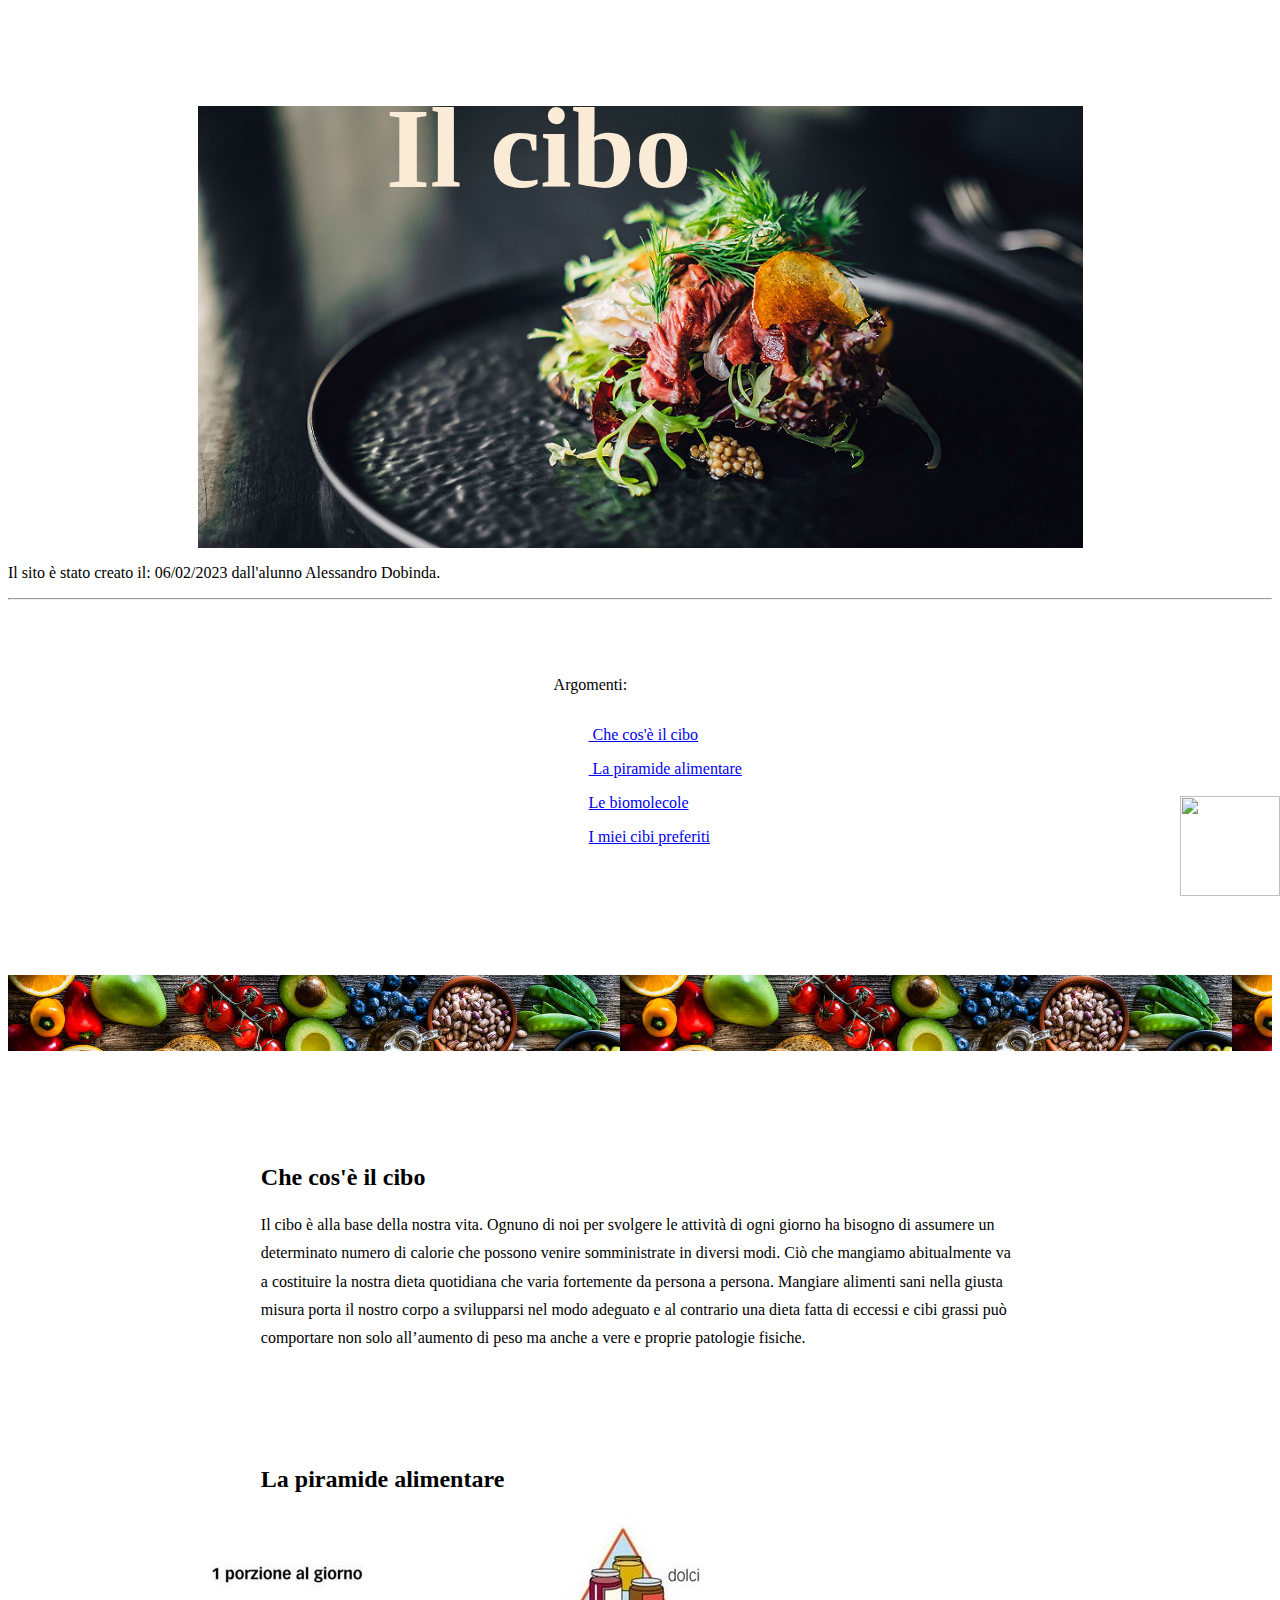
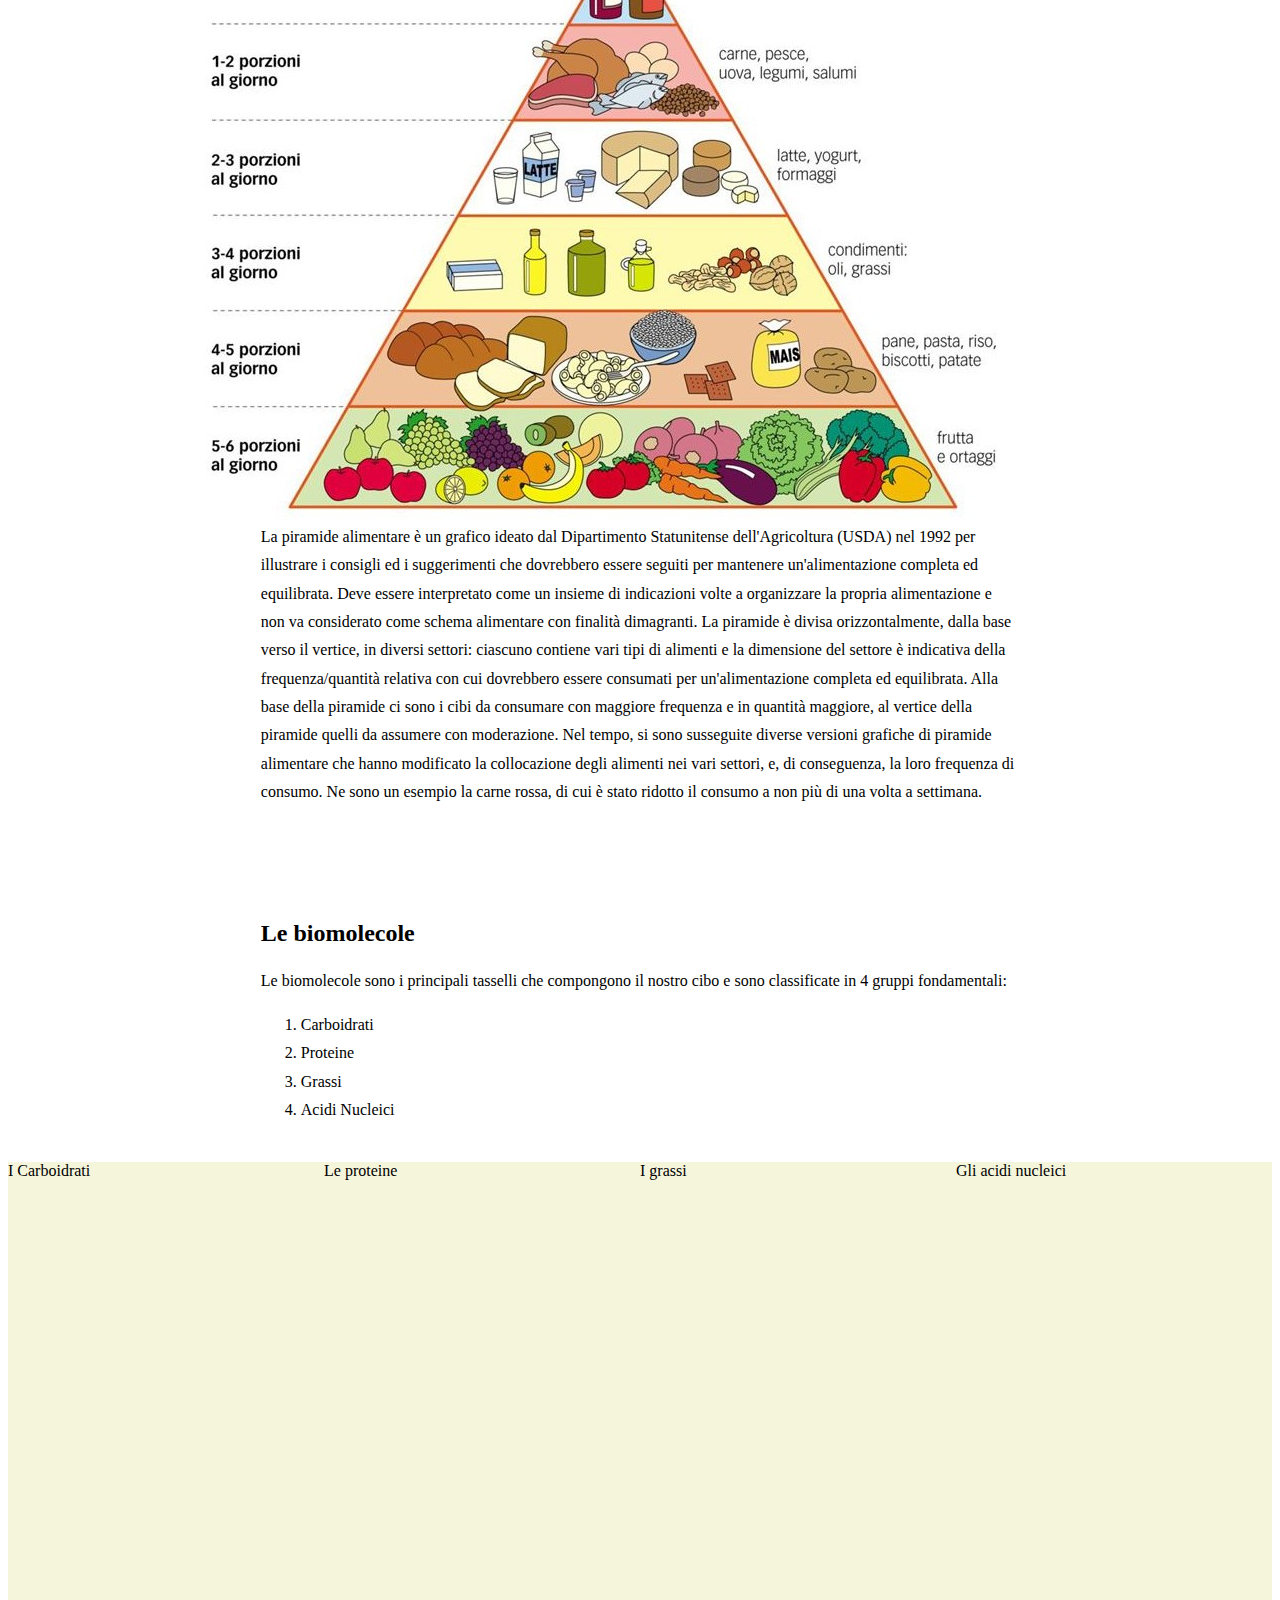
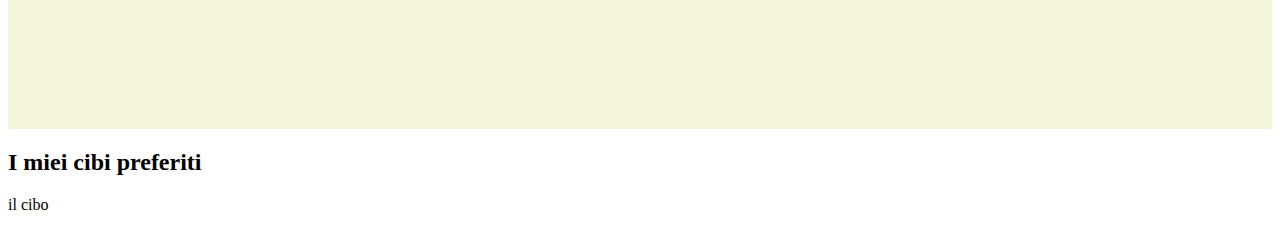
==== cibo.html @ ec404b17 "2" ====
<!DOCTYPE html>
<html>

<head>
    <link rel="stylesheet" href="style.css" />

</head>

<body>

<div class="impostazione_titolo">
   <h1> Il cibo </h1> </div>
</div>

<p>Il sito è stato creato il: 06/02/2023 dall'alunno Alessandro Dobinda.</p>
<hr>

<div class="tabella_argomenti">   
<table  cellspacing="20">    

<ul>  
<p>Argomenti:</p>
<li><a href="#cibo"> Che cos'è il cibo</a></li>
<li><a href="#piramide"> La piramide alimentare</a></li>
<li><a href="#biomolecole">Le biomolecole</a></li> 
<li><a href="#io">I miei cibi preferiti</a></li> 
</ul>
</table>
</div>

<div class="immagine_cibo_dietro"></div>

<div class="box_contenuto">
<h2 id="cibo"> Che cos'è il cibo </h2>
<div class="contenuto">
<p> Il cibo è alla base della nostra vita. Ognuno di noi per svolgere le attività di ogni giorno ha bisogno di assumere un determinato numero di calorie che possono venire somministrate in diversi modi. Ciò che mangiamo abitualmente va a costituire la nostra dieta quotidiana che varia fortemente da persona a persona. Mangiare alimenti sani nella giusta misura porta il nostro corpo a svilupparsi nel modo adeguato e al contrario una dieta fatta di eccessi e cibi grassi può comportare non solo all’aumento di peso ma anche a vere e proprie patologie fisiche. </p>
</div>
</div>

<div class="box_contenuto">
<h2 id="piramide"> La piramide alimentare </h2>
<div class="contenuto">
<p><img src="immagini/Piramide-alimentare1.jpg" align="right"/>La piramide alimentare è un grafico ideato dal Dipartimento Statunitense dell'Agricoltura (USDA) nel 1992 per illustrare i consigli ed i suggerimenti che dovrebbero essere seguiti per mantenere un'alimentazione completa ed equilibrata. Deve essere interpretato come un insieme di indicazioni volte a organizzare la propria alimentazione e non va considerato come schema alimentare con finalità dimagranti.
    La piramide è divisa orizzontalmente, dalla base verso il vertice, in diversi settori: ciascuno contiene vari tipi di alimenti e la dimensione del settore è indicativa della frequenza/quantità relativa con cui dovrebbero essere consumati per un'alimentazione completa ed equilibrata.
    Alla base della piramide ci sono i cibi da consumare con maggiore frequenza e in quantità maggiore, al vertice della piramide quelli da assumere con moderazione. Nel tempo, si sono susseguite diverse versioni grafiche di piramide alimentare che hanno modificato la collocazione degli alimenti nei vari settori, e, di conseguenza, la loro frequenza di consumo. Ne sono un esempio la carne rossa, di cui è stato ridotto il consumo a non più di una volta a settimana.
    </p>
</div>
</div>

<div class="box_contenuto">
<h2 id="biomolecole"> Le biomolecole</h2>
<div class="contenuto">
    <p>  Le biomolecole sono i principali tasselli che compongono il nostro cibo e sono classificate in 4 gruppi fondamentali:</p>
    <ol>
    <li> Carboidrati </li>
    <li> Proteine</li>
    <li> Grassi</li>
    <li> Acidi Nucleici </li>
    </ol>

</div>
</div>
<div class="contenitore-biomol">
<div id="item1">I Carboidrati
<p>          </p>
</div>
<div id="item2">Le proteine</div>
<div id="item3">I grassi</div>
<div id="item4">Gli acidi nucleici</div>
</div>
<h2 id="io"> I miei cibi preferiti </h2>
<p> il cibo </p>


<div class="logo_testo"> <image src="immagini/cibo logo.jpg" 
    width="100"
    height="100"/>
</body>

</html>
---- style.css ----
.impostazione_titolo {
    
    background-image: url("immagini/piatto-gourmet-ok.jpg")  ;
    
    background-repeat: no-repeat;
    background-position: center;
    background-position: bottom ;

    height: 60vh;
    background-size:70% ;
    
 }

 h1 { font-size: 3cm;
    text-align: top ;
    margin-left: 10cm;
    width: 100%;
    height: 25cm;
    position:absolute;
    color: antiquewhite;
    
}


.posizione_p1{
text-align: center;
}

.tabella_argomenti {
    position:relative;
    margin-left: 40%;
    margin-top: 2cm;
}


ul {
    list-style-type: none;
  }
  
  
  ul li:before {
  
    content: '';
    display: inline-block;
    height: 30px;
    width: 30px;
    background-size: 30px;
    background-image: url("immagini/broccolo.png");
    background-repeat: no-repeat;
    margin-right: 5px;
  }

.immagine_cibo_dietro {
 background-image: url("immagini/cibo\ ripetuto.jpg") ;
 background-repeat: repeat-x;
 margin-top: 3cm;
 height: 2cm;
 
}

.box_contenuto {
    
    max-width: 60%;
    margin:0 auto;
    margin-top: 3cm;
    
}

.contenuto {
    line-height: 0.75cm;
}

.contenitore-biomol {
    width: 100%;
    height: 15cm;
    align-items: stretch;
    display: flex;
    flex-wrap: wrap;
    margin-top: 1cm;
}

#item1 {
    background-color: beige;
    min-height: 25%;
    width:25% ;
  }
  
  #item2 {
    background-color: beige;
    min-height: 25%;
    width:25% ;
  }
  
  #item3 {
    background-color:beige;
    min-height: 25%;
    width:25% ;
  }
  
  #item4 {
    background-color:beige ;
    min-height: 25%;
    width:25% ;
  }

.logo_testo {
    position:fixed;
    bottom: 0;
    right:0 ;
    z-index:50;

}
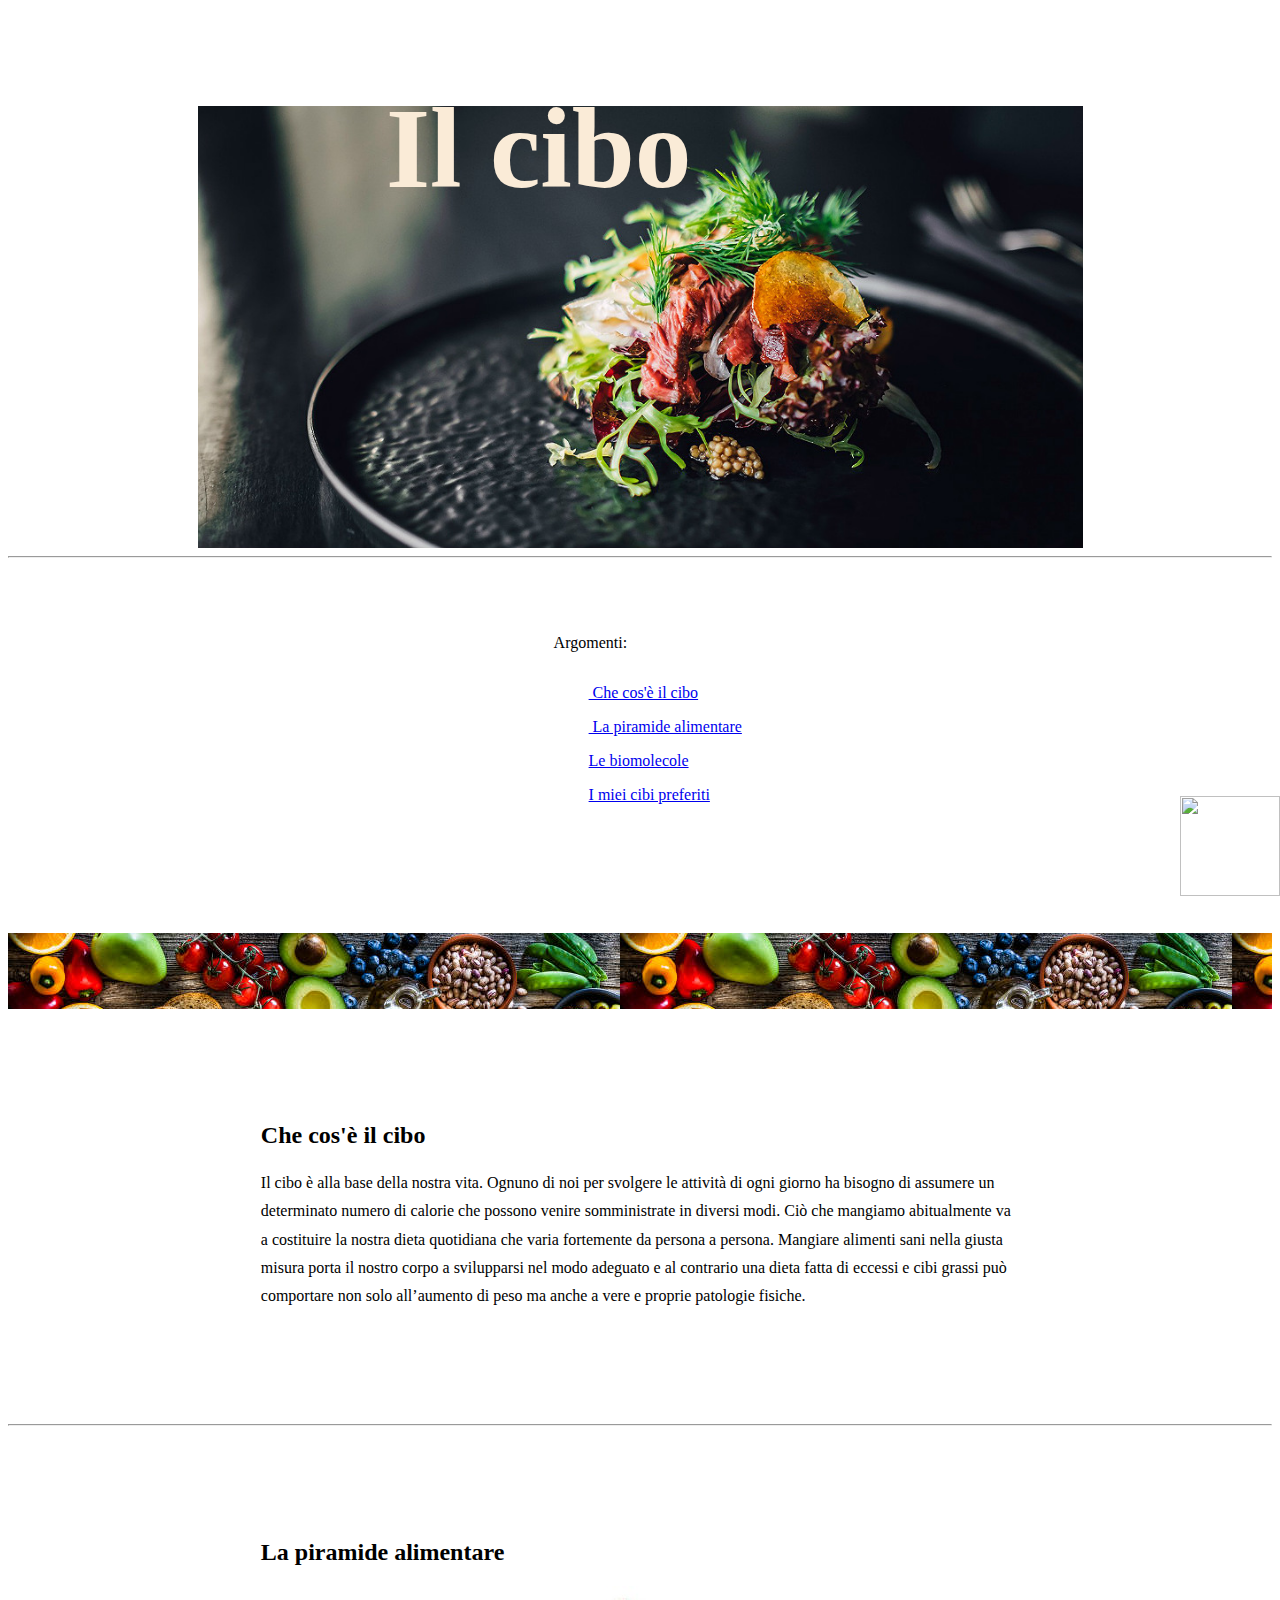
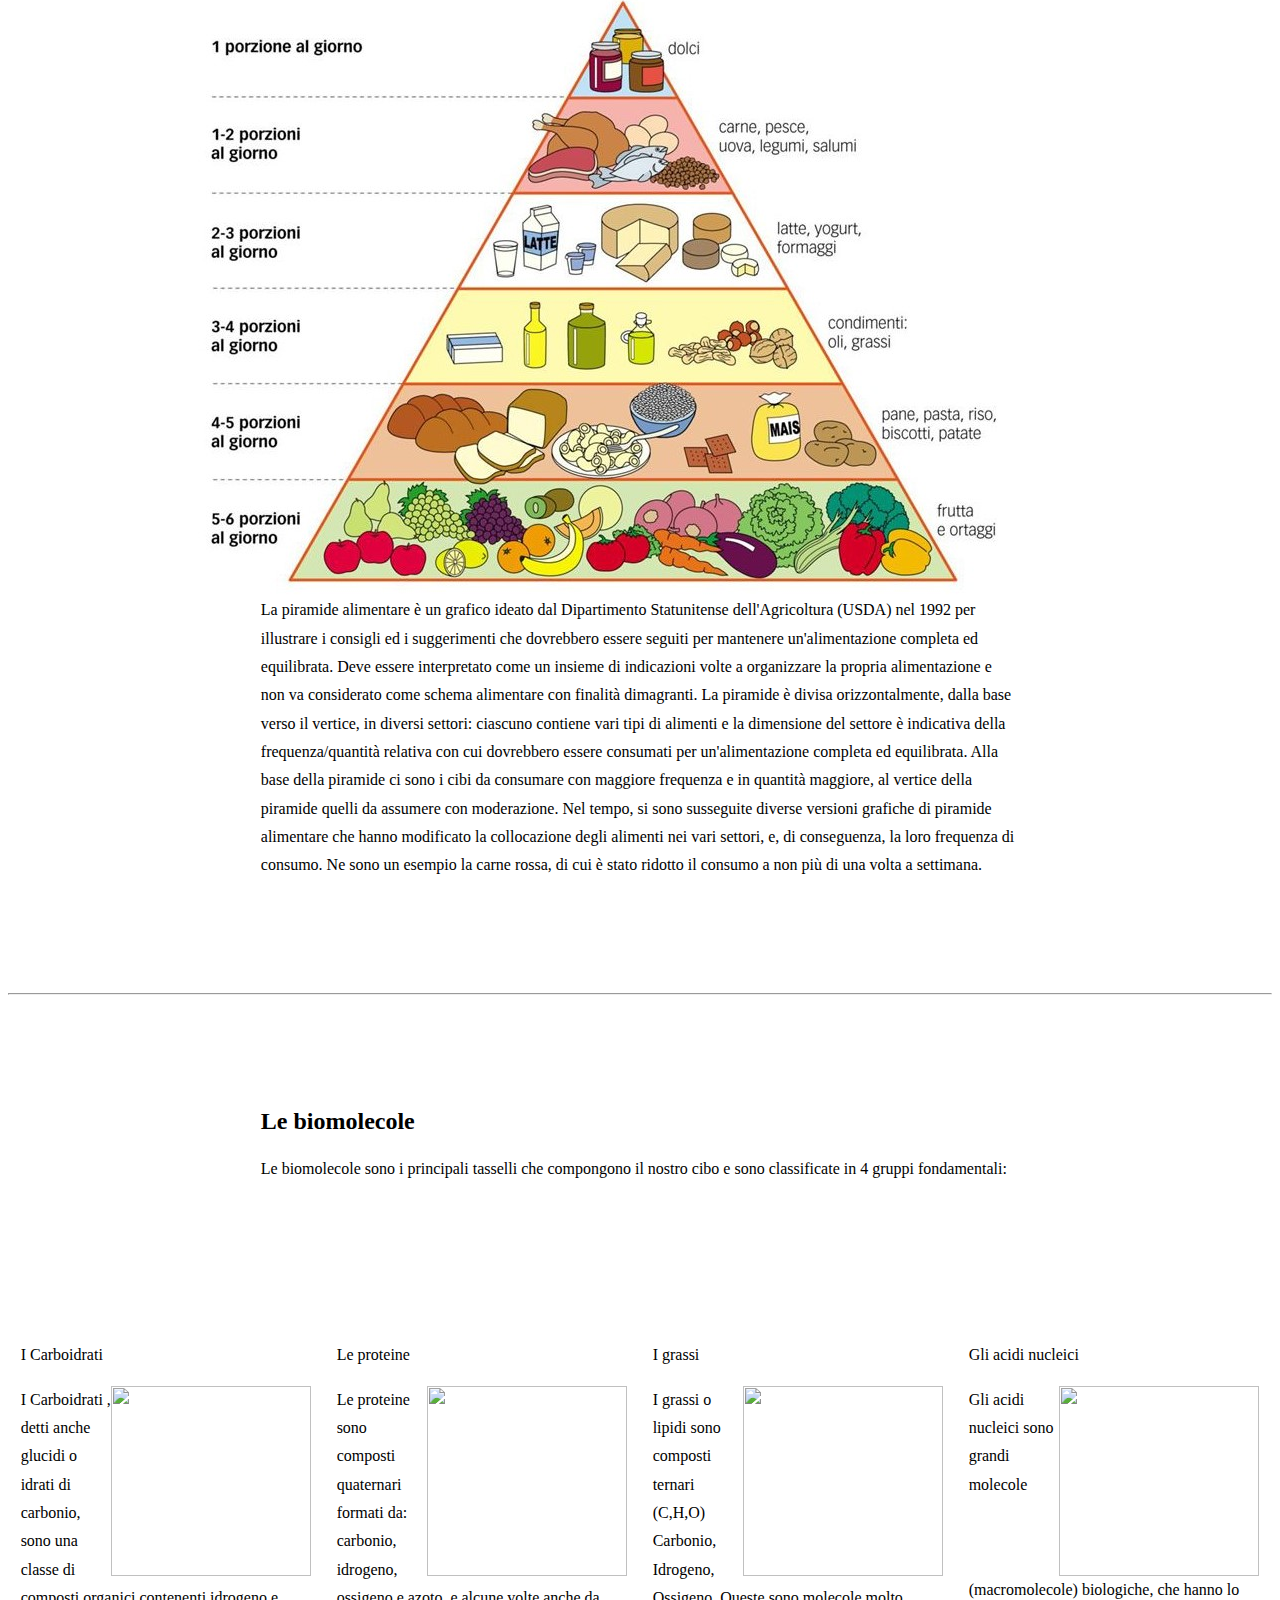
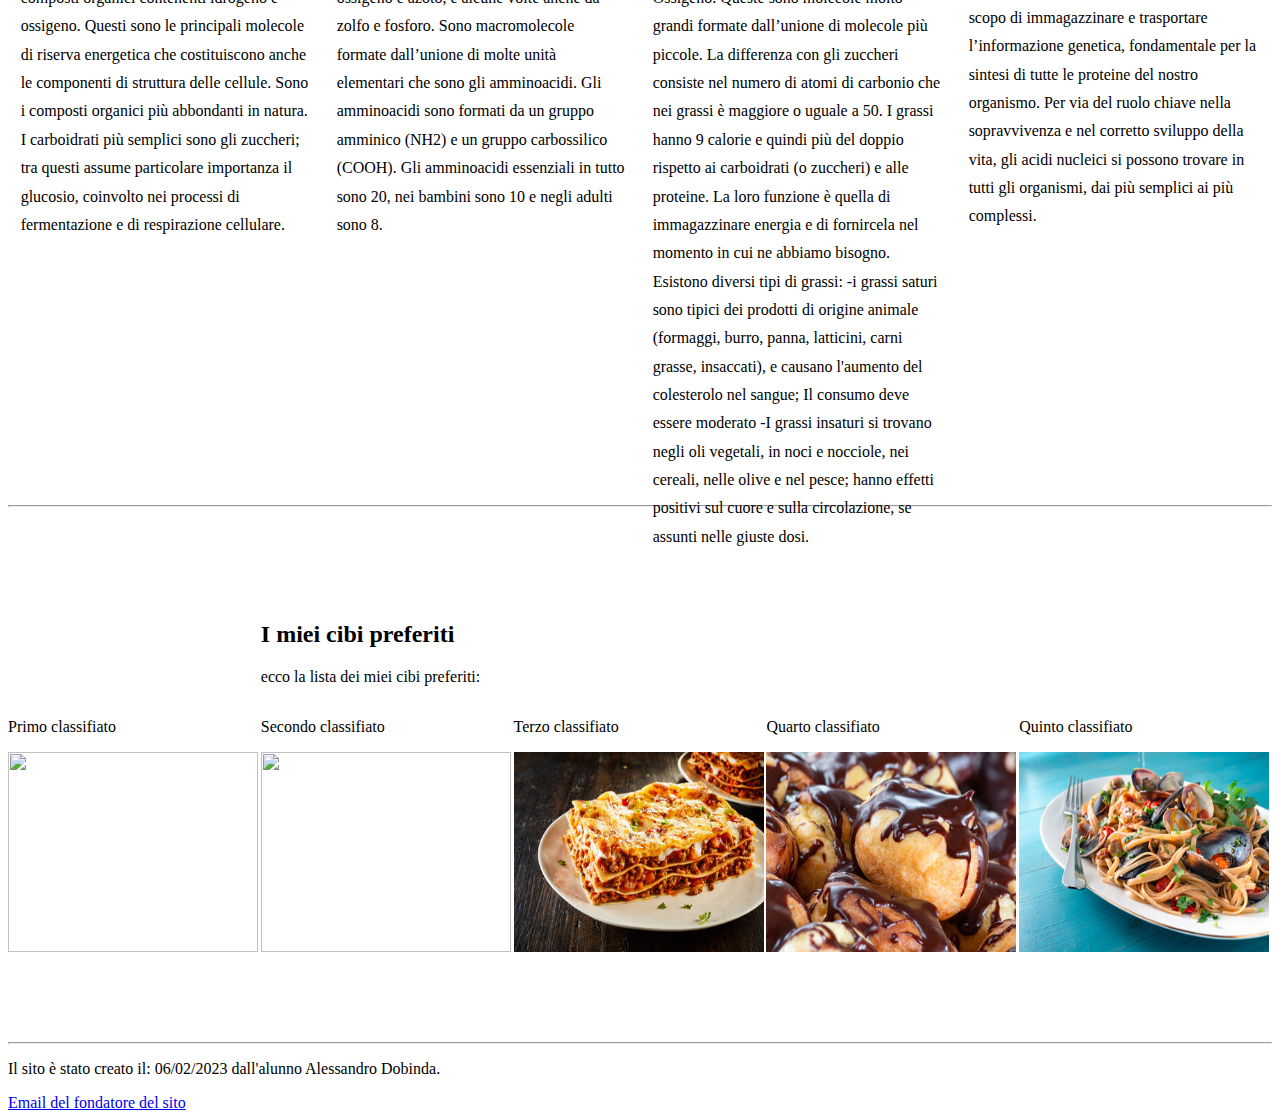
==== commit 3c43712e: "4" ====
--- a/cibo.html
+++ b/cibo.html
@@ -12,7 +12,7 @@
    <h1> Il cibo </h1> </div>
 </div>
 
-<p>Il sito è stato creato il: 06/02/2023 dall'alunno Alessandro Dobinda.</p>
+
 <hr>
 
 <div class="tabella_argomenti">   
@@ -36,7 +36,7 @@
 <p> Il cibo è alla base della nostra vita. Ognuno di noi per svolgere le attività di ogni giorno ha bisogno di assumere un determinato numero di calorie che possono venire somministrate in diversi modi. Ciò che mangiamo abitualmente va a costituire la nostra dieta quotidiana che varia fortemente da persona a persona. Mangiare alimenti sani nella giusta misura porta il nostro corpo a svilupparsi nel modo adeguato e al contrario una dieta fatta di eccessi e cibi grassi può comportare non solo all’aumento di peso ma anche a vere e proprie patologie fisiche. </p>
 </div>
 </div>
-
+<hr>
 <div class="box_contenuto">
 <h2 id="piramide"> La piramide alimentare </h2>
 <div class="contenuto">
@@ -46,32 +46,62 @@
     </p>
 </div>
 </div>
-
+<hr>
 <div class="box_contenuto">
 <h2 id="biomolecole"> Le biomolecole</h2>
 <div class="contenuto">
     <p>  Le biomolecole sono i principali tasselli che compongono il nostro cibo e sono classificate in 4 gruppi fondamentali:</p>
-    <ol>
-    <li> Carboidrati </li>
-    <li> Proteine</li>
-    <li> Grassi</li>
-    <li> Acidi Nucleici </li>
-    </ol>
+<br>
+</div>
+</div>
+
+<div class="contenitore-biomol">
+<div id="item1">I Carboidrati
+<p> <img src="immagini/carboidrati-1140x694-3.jpg" width="200px" height="190px" align="right"/> I Carboidrati , detti anche glucidi o idrati di carbonio, sono una classe di composti organici contenenti idrogeno e ossigeno. Questi sono le principali molecole di riserva energetica che costituiscono anche le componenti di struttura delle cellule.
+    Sono i composti organici più abbondanti in natura. I carboidrati più semplici sono gli zuccheri; tra questi assume particolare importanza il glucosio, coinvolto nei processi di fermentazione e di respirazione cellulare.        </p>
+</div>
+<div id="item2">Le proteine
+    <p> <img src="immagini/cibi-ricchi-di-proteine-orig.webp" width="200px" height="190px" align="right"/>
+        Le proteine sono composti quaternari formati da: carbonio, idrogeno, ossigeno e azoto, e alcune volte anche da zolfo e fosforo.
+        Sono macromolecole formate dall’unione di molte unità elementari che sono gli amminoacidi.
+        Gli amminoacidi sono formati da un gruppo amminico (NH2) e un gruppo carbossilico (COOH).
+        Gli amminoacidi essenziali in tutto sono 20, nei bambini sono 10 e negli adulti sono 8.
+    </p>
+</div>
+<div id="item3">I grassi
+    <p> <img src="immagini/jcr_content.jpg" width="200px" height="190px" align="right"/>
+        I grassi o lipidi sono composti ternari (C,H,O) Carbonio, Idrogeno, Ossigeno.
+        Queste sono molecole molto grandi formate dall’unione di molecole più piccole. La differenza con gli zuccheri consiste nel numero di atomi di carbonio che nei grassi è maggiore o uguale a 50.
+        I grassi hanno 9 calorie e quindi più del doppio rispetto ai carboidrati (o zuccheri) e alle proteine.
+        La loro funzione è quella di immagazzinare energia e di fornircela nel momento in cui ne abbiamo bisogno.
+        Esistono diversi tipi di grassi:
+        -i grassi saturi sono tipici dei prodotti di origine animale (formaggi, burro, panna, latticini, carni grasse, insaccati), e causano l'aumento del colesterolo nel sangue;
+        Il consumo deve essere moderato
+        -I grassi insaturi si trovano negli oli vegetali, in noci e nocciole, nei cereali, nelle olive e nel pesce; hanno effetti positivi sul cuore e sulla circolazione, se assunti nelle giuste dosi.
+    </p>
+</div>
+
+<div id="item4">Gli acidi nucleici 
+    <p><img src="immagini/dna-1370603787LgY.jpg" width="200px" height="190px" align="right"/> Gli acidi nucleici sono grandi molecole (macromolecole) biologiche, che hanno lo scopo di immagazzinare e trasportare l’informazione genetica, fondamentale per la sintesi di tutte le proteine del nostro organismo. Per via del ruolo chiave nella sopravvivenza e nel corretto sviluppo della vita, gli acidi nucleici si possono trovare in tutti gli organismi, dai più semplici ai più complessi. </p></div>
 
 </div>
+<hr>
+<h2 id="io"> <div  class="box_contenuto_special"> I miei cibi preferiti </h2> 
+    <div  class="box_p"><p> ecco la lista dei miei cibi preferiti: </p>
 </div>
-<div class="contenitore-biomol">
-<div id="item1">I Carboidrati
-<p>          </p>
-</div>
-<div id="item2">Le proteine</div>
-<div id="item3">I grassi</div>
-<div id="item4">Gli acidi nucleici</div>
-</div>
-<h2 id="io"> I miei cibi preferiti </h2>
-<p> il cibo </p>
 
+<div class="contenitore-img"> 
 
+<div class="box-img1"><p> Primo classifiato</p><img src="immagini/pizza.jpeg" width="250px" height="200px" /></div>
+<div class="box-img2"><p> Secondo classifiato</p><img src="immagini/sushi.jpeg" width="250px" height="200px"/></div>
+<div class="box-img3"><p> Terzo classifiato</p><img src="immagini/lasagne.jpg" width="250px" height="200px"/></div>
+<div class="box-img4"><p> Quarto classifiato</p><img src="immagini/profitterol.jpg" width="250px" height="200px"/></div>
+<div class="box-img5"><p> Quinto classifiato</p><img src="immagini/pasta allo scoglio .jpg" width="250px" height="200px"/></div>
+</div>   
+ </div>
+<hr>
+<p>Il sito è stato creato il: 06/02/2023 dall'alunno Alessandro Dobinda.</p>
+<a href= "mailto:dobinda.alessandro@iisgalvanimi.edu.it"> Email del fondatore del sito </a>
 <div class="logo_testo"> <image src="immagini/cibo logo.jpg" 
     width="100"
     height="100"/>
--- a/style.css
+++ b/style.css
@@ -50,6 +50,10 @@
     margin-right: 5px;
   }
 
+  .box_p {
+    max-width: 60%;
+   margin: 0 auto;
+  }
 .immagine_cibo_dietro {
  background-image: url("immagini/cibo\ ripetuto.jpg") ;
  background-repeat: repeat-x;
@@ -63,45 +67,102 @@
     max-width: 60%;
     margin:0 auto;
     margin-top: 3cm;
-    
+    margin-bottom: 3cm ;
 }
-
+.box_contenuto_special{
+    max-width: 60%;
+    margin:0 auto;
+    margin-top: 3cm;
+}
 .contenuto {
     line-height: 0.75cm;
 }
 
 .contenitore-biomol {
     width: 100%;
-    height: 15cm;
+    height: 20cm;
     align-items: stretch;
     display: flex;
     flex-wrap: wrap;
     margin-top: 1cm;
+    justify-content:space-around ;
+    background-color:white;
 }
 
 #item1 {
-    background-color: beige;
+    
     min-height: 25%;
-    width:25% ;
+    width:23% ;
+    line-height: 0.75cm;
+    
   }
   
   #item2 {
-    background-color: beige;
+    
     min-height: 25%;
-    width:25% ;
+    width:23%  ;
+    line-height: 0.75cm;
   }
   
   #item3 {
-    background-color:beige;
+   
     min-height: 25%;
-    width:25% ;
+    width:23% ;
+    line-height: 0.75cm;
   }
   
   #item4 {
-    background-color:beige ;
     min-height: 25%;
-    width:25% ;
+    width:23% ;
+    line-height: 0.75cm;
   }
+
+  .posto-lista {
+    max-width: 60%;
+    margin:0 auto;
+    
+  }
+
+  .contenitore-img {
+     width:100%;
+     height: 7cm;
+     
+    margin-bottom: 2cm;
+    display: flex;
+    align-items: left;
+    justify-content: space-around; }
+
+ .box-img1 {
+    min-height: 25%;
+    width:23% ;
+    
+ }
+
+ 
+ .box-img2 {
+    min-height: 25%;
+    width:23% ;
+    
+ }
+ 
+ .box-img3 {
+    min-height: 25%;
+    width:23% ;
+    
+ }
+ 
+ .box-img4 {
+    min-height: 25%;
+    width:23% ;
+    
+ }
+ 
+ .box-img5 {
+    min-height: 25%;
+    width:23% ;
+    
+ }
+ 
 
 .logo_testo {
     position:fixed;
@@ -109,4 +170,5 @@
     right:0 ;
     z-index:50;
 
-}+}
+
